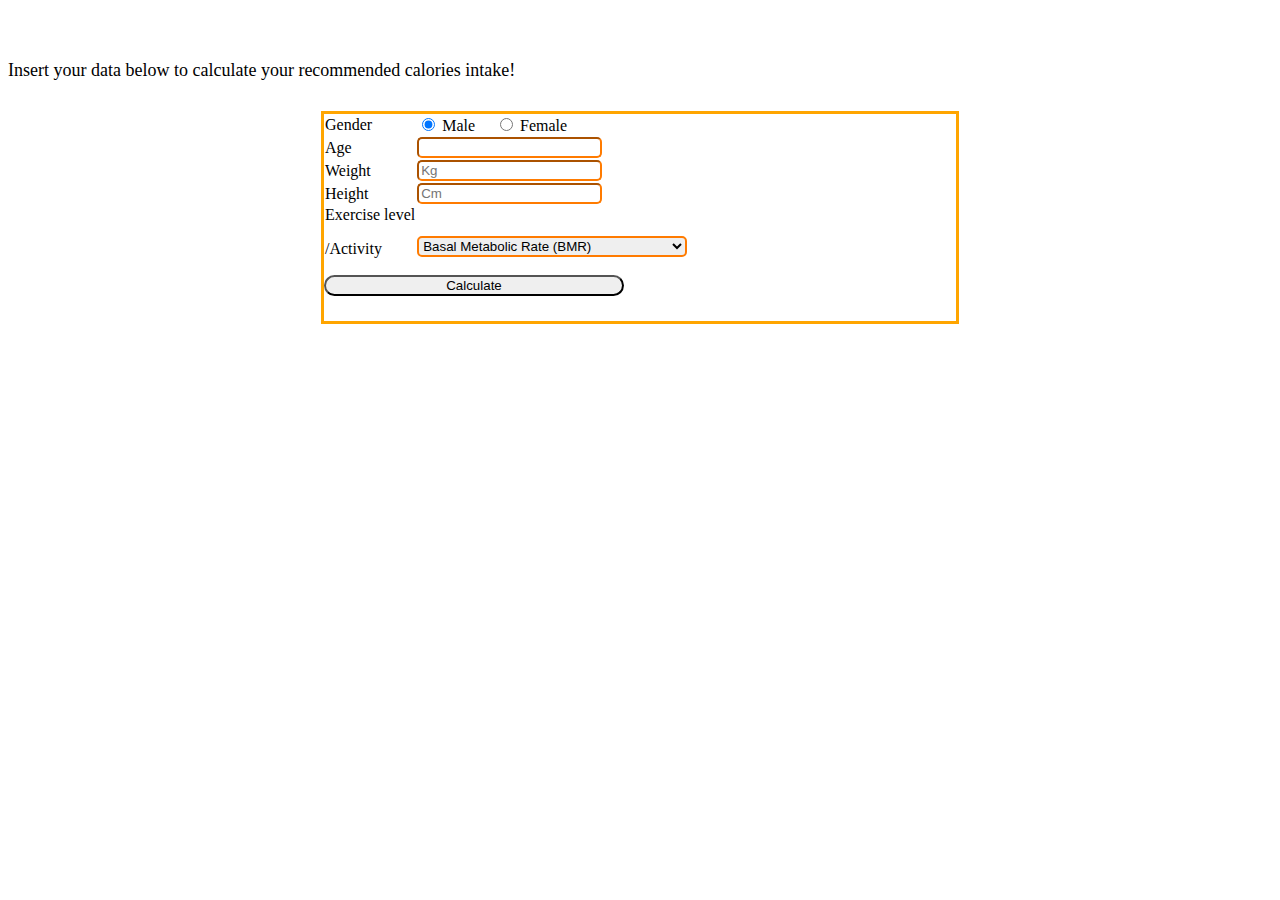
==== src/main/resources/index.html @ 8f078cbb "Merge pull request #1 from Yonela986/new_Yonela" ====
<!DOCTYPE html>
<html lang="en">

<head>
    <meta charset="UTF-8">
    <meta name="viewport" content="width=device-width, initial-scale=1, shrink-to-fit=no">
    <meta http-equiv="x-ua-compatible" content="ie=edge">
    <title>Calorie Intake Calculator</title>
    <!-- MDB icon --
    <link rel="icon" type="image/png"
          href="https://user-images.githubusercontent.com/34577873/43033510-24d8f684-8cd4-11e8-9b07-d22248354f59.png">
    <!-- Font Awesome --
    <link rel="stylesheet" href="https://use.fontawesome.com/releases/v5.11.2/css/all.css">
    <!-- Google Fonts Roboto --
    <link rel="stylesheet" href="https://fonts.googleapis.com/css?family=Roboto:300,400,500,700&display=swap">
    <!-- Bootstrap core CSS --
    <link rel="stylesheet" href="css/bootstrap.min.css">
    <!-- Material Design Bootstrap --
    <link rel="stylesheet" href="css/mdb.min.css">
    <!-- Your custom styles (optional) -->
    <link rel="stylesheet" href="public/styles.css">
</head>

<body>





<!-- Start your project here-->

<header>
    <nav class="navbar navbar-dark orange">
      <span
              style="color: white; font-size: 23px; font-family: 'Gill Sans', 'Gill Sans MT', Calibri, 'Trebuchet MS', sans-serif;"><i
              class="fas fa-calculator"></i> Calorie Calculator</span>
    </nav>
</header>

<main>
    <p class="text-center font-weight-bold" style="margin-top: 25px; font-size: large;">Insert your data below to calculate your recommended calories intake!</p>
    <div class="card text-center border-warning-color-dark"
         style="max-width: 50rem; margin: auto; border: 3px solid orange; width: 50%; margin-top: 30px; min-width: 20rem;">

        <table class="table" style="border-spacing: 0rem;">
            <form>
                <tr>
                    <td class="T">Gender</td>
                    <td class="I">
                        <input type="radio" name="gender" value="male" id="male" checked="checked"> Male &nbsp &nbsp
                        <input type="radio" name="gender" value="female" id="female"> Female
                    </td>
                </tr>
                <tr>
                    <td class="T">Age</td>
                    <td class="I" id="AT"><input type="number" min="0" id="age" placeholder=""
                                                 style="border-width: 2px; border-color: rgb(255, 123, 0); border-radius: 5px;"><div style="display: none;" id="ATT">Please enter valid number</div></td>
                </tr>
                <tr>
                    <td class="T">Weight</td>
                    <td class="I"><input type="number" min="0" id="weight"
                                         style="border-width: 2px; border-color: rgb(255, 123, 0); border-radius: 5px;" placeholder="Kg"><div style="display: none;" id="WTT">Please enter valid number</div></td>
                </tr>
                <tr>
                    <td class="T">Height</td>
                    <td class="I"><input type="number" min="0" id="height"
                                         style="border-width: 2px; border-color: rgb(255, 123, 0); border-radius: 5px;" placeholder="Cm"><div style="display: none;" id="HTT">Please enter valid number</div></td>
                </tr>
            </form>

            <tr>
                <td class="T">Exercise level<p>/Activity</p></td>
                <td>
                    <select class="custom-select custom-select-sm"
                            style="width: 70%; margin: auto; border-width: 2px; border-color: rgb(255, 123, 0); border-radius: 5px; margin-top: 12px;"> <!--KONO DIO DA -->
                        <option value="0" id="0">Basal Metabolic Rate (BMR)</option>
                        <option value="1" id="1">Little/No exercise</option>
                        <option value="2" id="2">Low activity (exercise 1-3 times/week)</option>
                        <option value="3" id="3">Active (daily exercise or intense exercise 3-4 times/week)</option>
                        <option value="4" id="4">High activity (intense exercise 6-7 times/week)</option>
                        <option value="5" id="5">Very high activity (very intense exercise daily, or physical job)</option>
                    </select>
                </td>
            </tr>
        </table>

        <!-- UwU -->
        <button id="B" type="button" onclick="calc()" class="btn btn-amber"
                style="width: 300px; margin: auto; margin-bottom: 25px; border-radius: 25px;">Calculate</button>
    </div>

    <!-- Score -->
    <div id="Final" class="card text-center"
         style="max-width: 25rem; margin: auto; border: 6px solid orange; width: 50%; margin-top: 45px; background-color:#fff176; border-radius: 20px; color:#ff6d00; display: none; margin-bottom: 30px">
        <table style="margin-top: 15px;">
            <tr>
                <td class="T" style="font-weight: bold;">Maintain weight <p></p>
                </td>
                <td><div id="a" class="SS">&nbsp</div><div class="CD">Calories/day</div></td>
            </tr>
            <tr>
                <td class="T" style="font-weight: bold;">Weight loss <p
                        style="font-size: small; color:#888; font-weight: lighter;">0.5 kg/week</p>
                </td>
                <td><div id="b" class="SS">&nbsp</div><div class="CD">Calories/day</div></td>
            </tr>
            <tr>
                <td class="T" style="font-weight: bold;">Weight gain <p
                        style="font-size: small; color:#888; font-weight: lighter;">0.5 kg/week</p>
                </td>
                <td><div id="c" class="SS">&nbsp</div><div class="CD">Calories/day</div></td>
            </tr>
        </table>
    </div>

</main>

<!-- End your project here--> <!-- By Tomasz Pęśko -->

<!-- jQuery -->
<script type="text/javascript" src="App.js"></script>
<!-- Bootstrap tooltips -->
<script type="text/javascript" src="App.js"></script>
<!-- Bootstrap core JavaScript -->
<script type="text/javascript" src="App.js"></script>
<!-- MDB core JavaScript -->
<script type="text/javascript" src="App.js"></script>
<!-- Your custom scripts (optional) -->
<script type="text/javascript" src="App.js"></script>

</body>

</html>
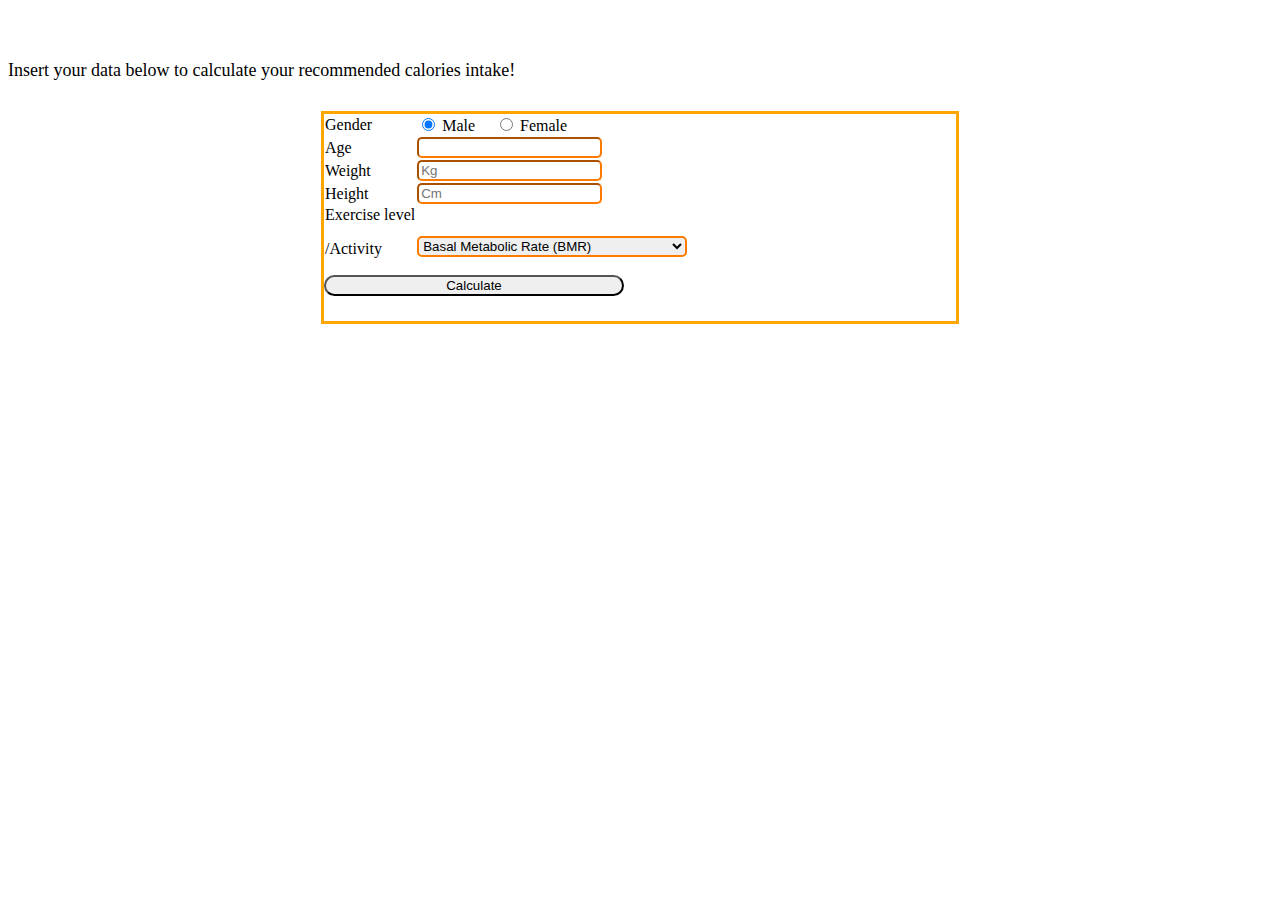
==== commit 90bbb708: "some changes" ====
--- a/src/main/resources/index.html
+++ b/src/main/resources/index.html
@@ -6,18 +6,18 @@
     <meta name="viewport" content="width=device-width, initial-scale=1, shrink-to-fit=no">
     <meta http-equiv="x-ua-compatible" content="ie=edge">
     <title>Calorie Intake Calculator</title>
-    <!-- MDB icon --
-    <link rel="icon" type="image/png"
-          href="https://user-images.githubusercontent.com/34577873/43033510-24d8f684-8cd4-11e8-9b07-d22248354f59.png">
-    <!-- Font Awesome --
-    <link rel="stylesheet" href="https://use.fontawesome.com/releases/v5.11.2/css/all.css">
-    <!-- Google Fonts Roboto --
-    <link rel="stylesheet" href="https://fonts.googleapis.com/css?family=Roboto:300,400,500,700&display=swap">
-    <!-- Bootstrap core CSS --
-    <link rel="stylesheet" href="css/bootstrap.min.css">
-    <!-- Material Design Bootstrap --
-    <link rel="stylesheet" href="css/mdb.min.css">
-    <!-- Your custom styles (optional) -->
+<!--    &lt;!&ndash; MDB icon &#45;&#45;-->
+<!--    <link rel="icon" type="image/png"-->
+<!--          href="https://user-images.githubusercontent.com/34577873/43033510-24d8f684-8cd4-11e8-9b07-d22248354f59.png">-->
+<!--    &lt;!&ndash; Font Awesome &#45;&#45;-->
+<!--    <link rel="stylesheet" href="https://use.fontawesome.com/releases/v5.11.2/css/all.css">-->
+<!--    &lt;!&ndash; Google Fonts Roboto &#45;&#45;-->
+<!--    <link rel="stylesheet" href="https://fonts.googleapis.com/css?family=Roboto:300,400,500,700&display=swap">-->
+<!--    &lt;!&ndash; Bootstrap core CSS &#45;&#45;-->
+<!--    <link rel="stylesheet" href="css/bootstrap.min.css">-->
+<!--    &lt;!&ndash; Material Design Bootstrap &#45;&#45;-->
+<!--    <link rel="stylesheet" href="css/mdb.min.css">-->
+<!--    &lt;!&ndash; Your custom styles (optional) &ndash;&gt;-->
     <link rel="stylesheet" href="public/styles.css">
 </head>
 
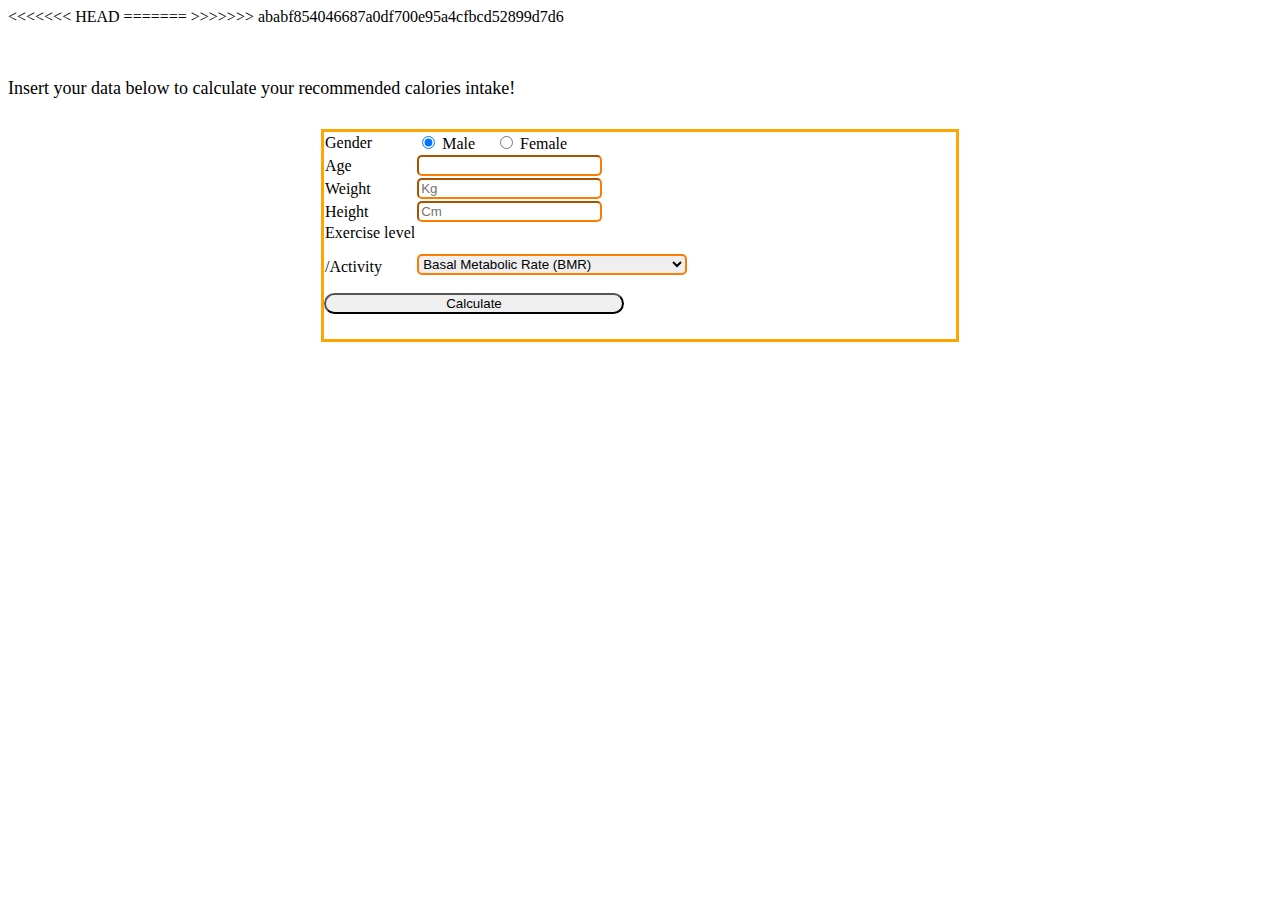
==== commit 08ae16b0: "merge try" ====
--- a/src/main/resources/index.html
+++ b/src/main/resources/index.html
@@ -6,6 +6,7 @@
     <meta name="viewport" content="width=device-width, initial-scale=1, shrink-to-fit=no">
     <meta http-equiv="x-ua-compatible" content="ie=edge">
     <title>Calorie Intake Calculator</title>
+<<<<<<< HEAD
 <!--    &lt;!&ndash; MDB icon &#45;&#45;-->
 <!--    <link rel="icon" type="image/png"-->
 <!--          href="https://user-images.githubusercontent.com/34577873/43033510-24d8f684-8cd4-11e8-9b07-d22248354f59.png">-->
@@ -18,6 +19,8 @@
 <!--    &lt;!&ndash; Material Design Bootstrap &#45;&#45;-->
 <!--    <link rel="stylesheet" href="css/mdb.min.css">-->
 <!--    &lt;!&ndash; Your custom styles (optional) &ndash;&gt;-->
+=======
+>>>>>>> ababf854046687a0df700e95a4cfbcd52899d7d6
     <link rel="stylesheet" href="public/styles.css">
 </head>
 
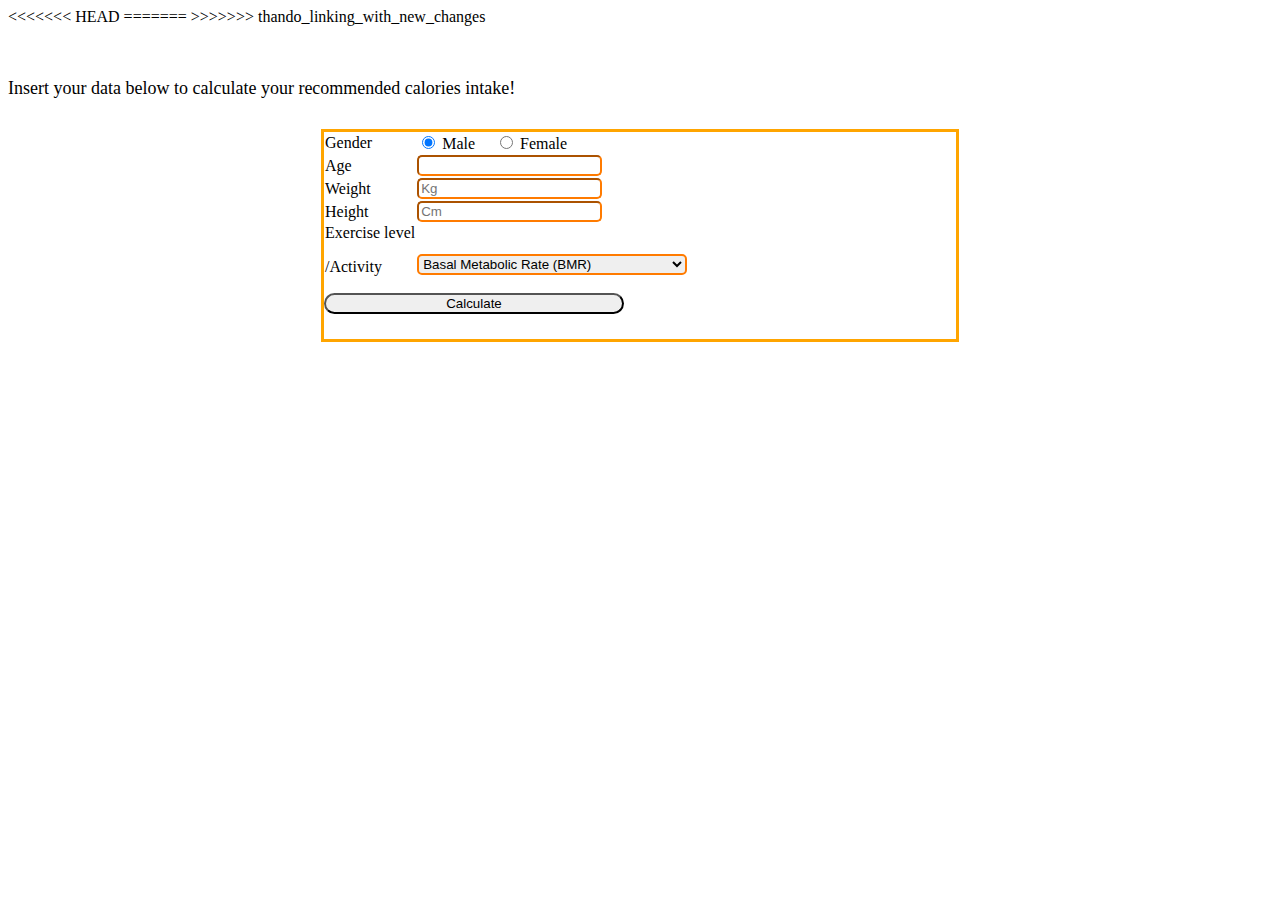
==== commit 49f99d6a: "added track progress functionality" ====
--- a/src/main/resources/index.html
+++ b/src/main/resources/index.html
@@ -7,6 +7,7 @@
     <meta http-equiv="x-ua-compatible" content="ie=edge">
     <title>Calorie Intake Calculator</title>
 <<<<<<< HEAD
+=======
 <!--    &lt;!&ndash; MDB icon &#45;&#45;-->
 <!--    <link rel="icon" type="image/png"-->
 <!--          href="https://user-images.githubusercontent.com/34577873/43033510-24d8f684-8cd4-11e8-9b07-d22248354f59.png">-->
@@ -19,8 +20,7 @@
 <!--    &lt;!&ndash; Material Design Bootstrap &#45;&#45;-->
 <!--    <link rel="stylesheet" href="css/mdb.min.css">-->
 <!--    &lt;!&ndash; Your custom styles (optional) &ndash;&gt;-->
-=======
->>>>>>> ababf854046687a0df700e95a4cfbcd52899d7d6
+>>>>>>> thando_linking_with_new_changes
     <link rel="stylesheet" href="public/styles.css">
 </head>
 
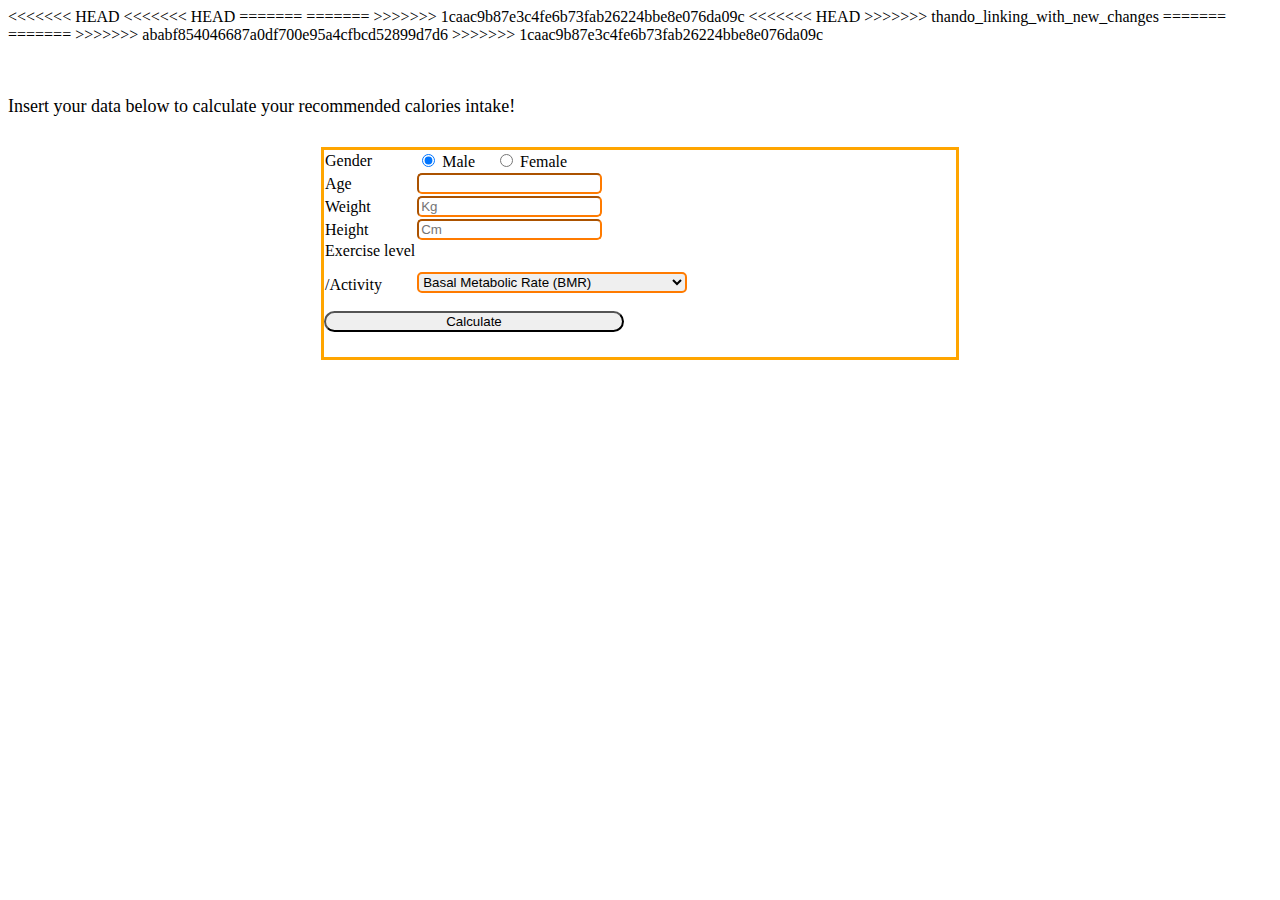
==== commit 136ff11a: "resolve the conflicts" ====
--- a/src/main/resources/index.html
+++ b/src/main/resources/index.html
@@ -7,7 +7,10 @@
     <meta http-equiv="x-ua-compatible" content="ie=edge">
     <title>Calorie Intake Calculator</title>
 <<<<<<< HEAD
+<<<<<<< HEAD
 =======
+=======
+>>>>>>> 1caac9b87e3c4fe6b73fab26224bbe8e076da09c
 <!--    &lt;!&ndash; MDB icon &#45;&#45;-->
 <!--    <link rel="icon" type="image/png"-->
 <!--          href="https://user-images.githubusercontent.com/34577873/43033510-24d8f684-8cd4-11e8-9b07-d22248354f59.png">-->
@@ -20,7 +23,12 @@
 <!--    &lt;!&ndash; Material Design Bootstrap &#45;&#45;-->
 <!--    <link rel="stylesheet" href="css/mdb.min.css">-->
 <!--    &lt;!&ndash; Your custom styles (optional) &ndash;&gt;-->
+<<<<<<< HEAD
 >>>>>>> thando_linking_with_new_changes
+=======
+=======
+>>>>>>> ababf854046687a0df700e95a4cfbcd52899d7d6
+>>>>>>> 1caac9b87e3c4fe6b73fab26224bbe8e076da09c
     <link rel="stylesheet" href="public/styles.css">
 </head>
 
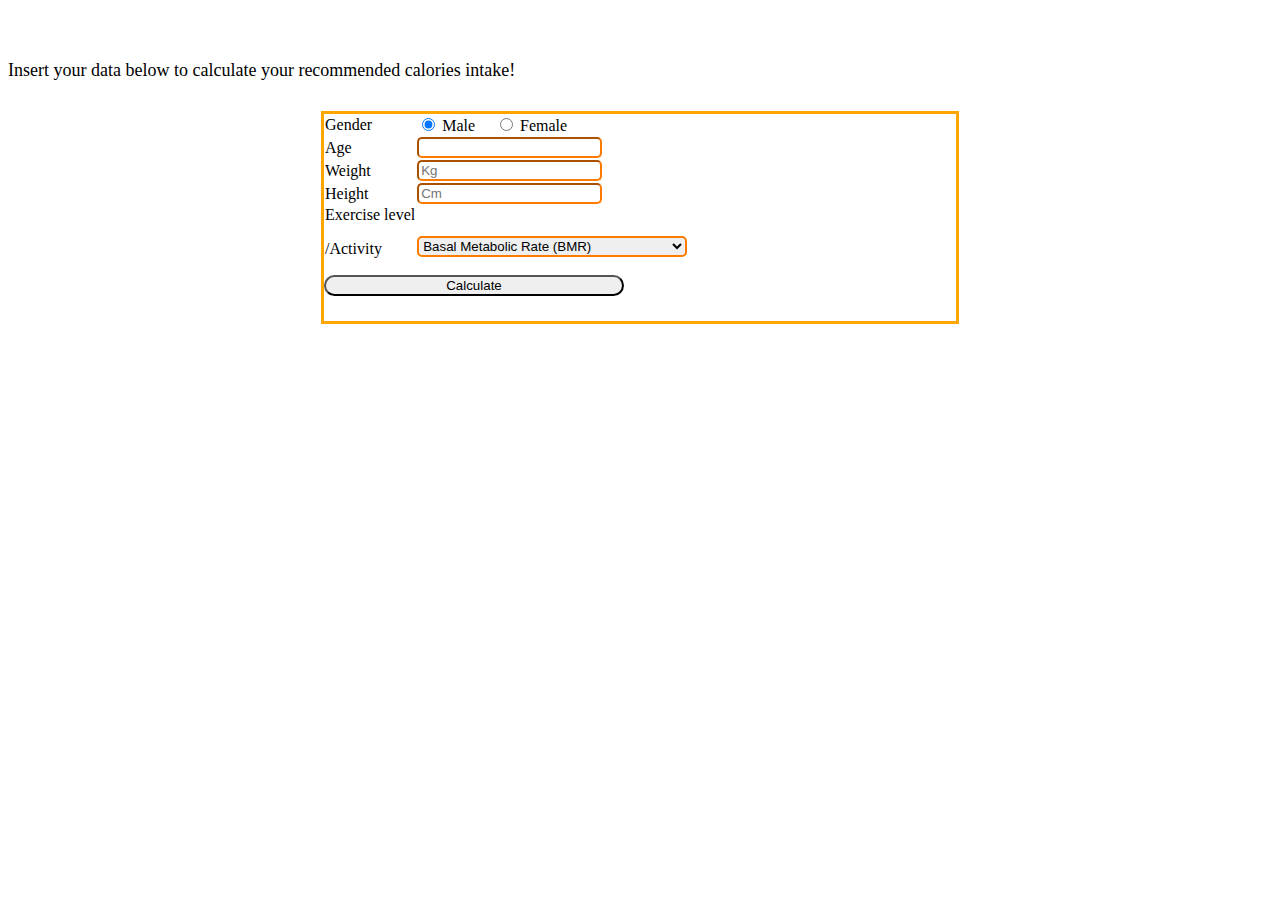
==== commit 6154bb83: "dsdsdsd" ====
--- a/src/main/resources/index.html
+++ b/src/main/resources/index.html
@@ -6,11 +6,7 @@
     <meta name="viewport" content="width=device-width, initial-scale=1, shrink-to-fit=no">
     <meta http-equiv="x-ua-compatible" content="ie=edge">
     <title>Calorie Intake Calculator</title>
-<<<<<<< HEAD
-<<<<<<< HEAD
-=======
-=======
->>>>>>> 1caac9b87e3c4fe6b73fab26224bbe8e076da09c
+
 <!--    &lt;!&ndash; MDB icon &#45;&#45;-->
 <!--    <link rel="icon" type="image/png"-->
 <!--          href="https://user-images.githubusercontent.com/34577873/43033510-24d8f684-8cd4-11e8-9b07-d22248354f59.png">-->
@@ -23,12 +19,7 @@
 <!--    &lt;!&ndash; Material Design Bootstrap &#45;&#45;-->
 <!--    <link rel="stylesheet" href="css/mdb.min.css">-->
 <!--    &lt;!&ndash; Your custom styles (optional) &ndash;&gt;-->
-<<<<<<< HEAD
->>>>>>> thando_linking_with_new_changes
-=======
-=======
->>>>>>> ababf854046687a0df700e95a4cfbcd52899d7d6
->>>>>>> 1caac9b87e3c4fe6b73fab26224bbe8e076da09c
+
     <link rel="stylesheet" href="public/styles.css">
 </head>
 
